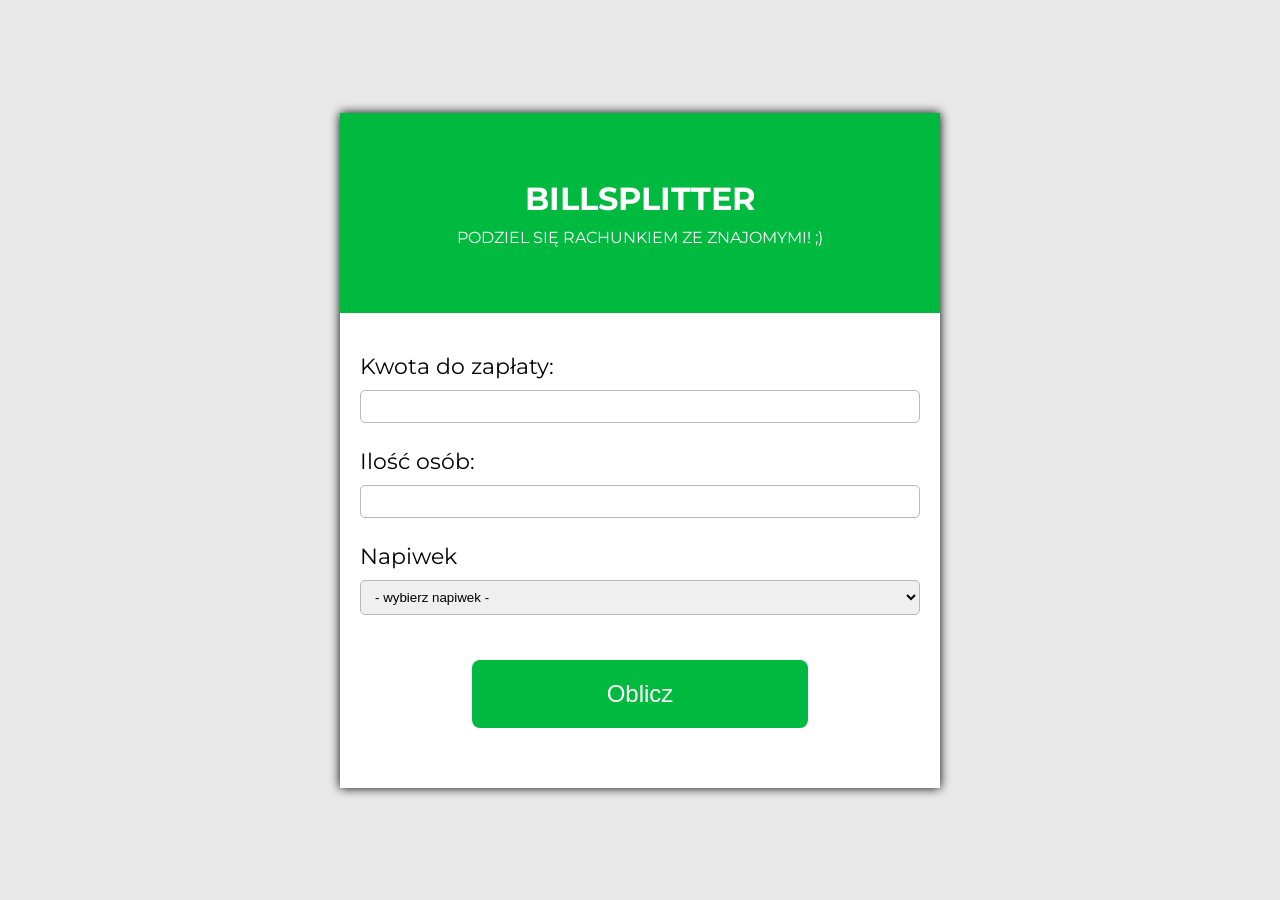
==== index.html @ 820da6a4 "changing the name of html file" ====
<!DOCTYPE html>
<html lang="pl">

<head>
    <meta charset="UTF-8">
    <meta name="viewport" content="width=device-width, initial-scale=1.0">
    <title>BillSplitter</title>

    <link href="https://fonts.googleapis.com/css?family=Dancing+Script|Montserrat:400,700&display=swap&subset=latin-ext"
        rel="stylesheet">
    <link rel="stylesheet" href="./bill.css">
</head>

<body>

    <div class="wrapper">
        <div class="top">
            <h1>BillSplitter</h1>
            <p>Podziel się rachunkiem ze znajomymi! ;)</p>
        </div>
        <div class="bottom">
            <label for="price">Kwota do zapłaty:</label>
            <input type="number" min="0" id="price">

            <label for="people">Ilość osób:</label>
            <input type="number" min="0" id="people">

            <label for="tip">Napiwek</label>
            <select id="tip">
                <option value="0" disabled selected>- wybierz napiwek -</option>
                <option value="0.05">5%</option>
                <option value="0.1">10%</option>
                <option value="0.15">15%</option>
                <option value="0.2">20%</option>
            </select>

            <button class="count">Oblicz</button>
            <p class="error"></p>
            <p class="cost-info">Powinniście się złożyć po <span class="cost"></span>zł! :)</p>
        </div>
    </div>

    <script src="./bill.js"></script>
</body>

</html>
---- bill.css ----
* {
    box-sizing: border-box;
    margin: 0;
    padding: 0;
}

body {
    display: flex;
    justify-content: center;
    align-items: center;
    min-height: 100vh;
    font-family: 'Montserrat', sans-serif;
    background-color: rgb(233, 233, 233);
}

.wrapper {
    width: 600px;
    background-color: #fff;
    box-shadow: 0 0 10px #000;
}

.top {
    display: flex;
    justify-content: center;
    align-items: center;
    flex-direction: column;
    height: 200px;
    color: #fff;
    background-color: #00BA40;
    text-transform: uppercase;
}

.top p {
    margin-top: 10px;
}

.bottom {
    padding: 40px 20px;
}

label {
    display: block;
    margin-bottom: 10px;
    font-size: 22px;
}

input, select {
    margin-bottom: 25px;
    padding: 8px 10px;
    width: 100%;
    border-radius: 5px;
    border: 1px solid rgb(185, 185, 185);
}

.count {
    display: block;
    margin: 20px auto;
    padding: 20px 10px;
    width: 60%;
    font-size: 24px;
    border-radius: 8px;
    color: #fff;
    background-color: #00BA40;
    border: none;
    cursor: pointer;
    transition: background-color .3s;
}

.count:hover {
    background-color: rgb(0, 168, 59);
}

.cost-info {
    display: none;
    margin-top: 30px;
    font-size: 20px;
}

.cost {
    font-weight: bold;
}

.error {
    font-size: 18px;
    color: rgb(199, 63, 29);
    text-align: center;
}
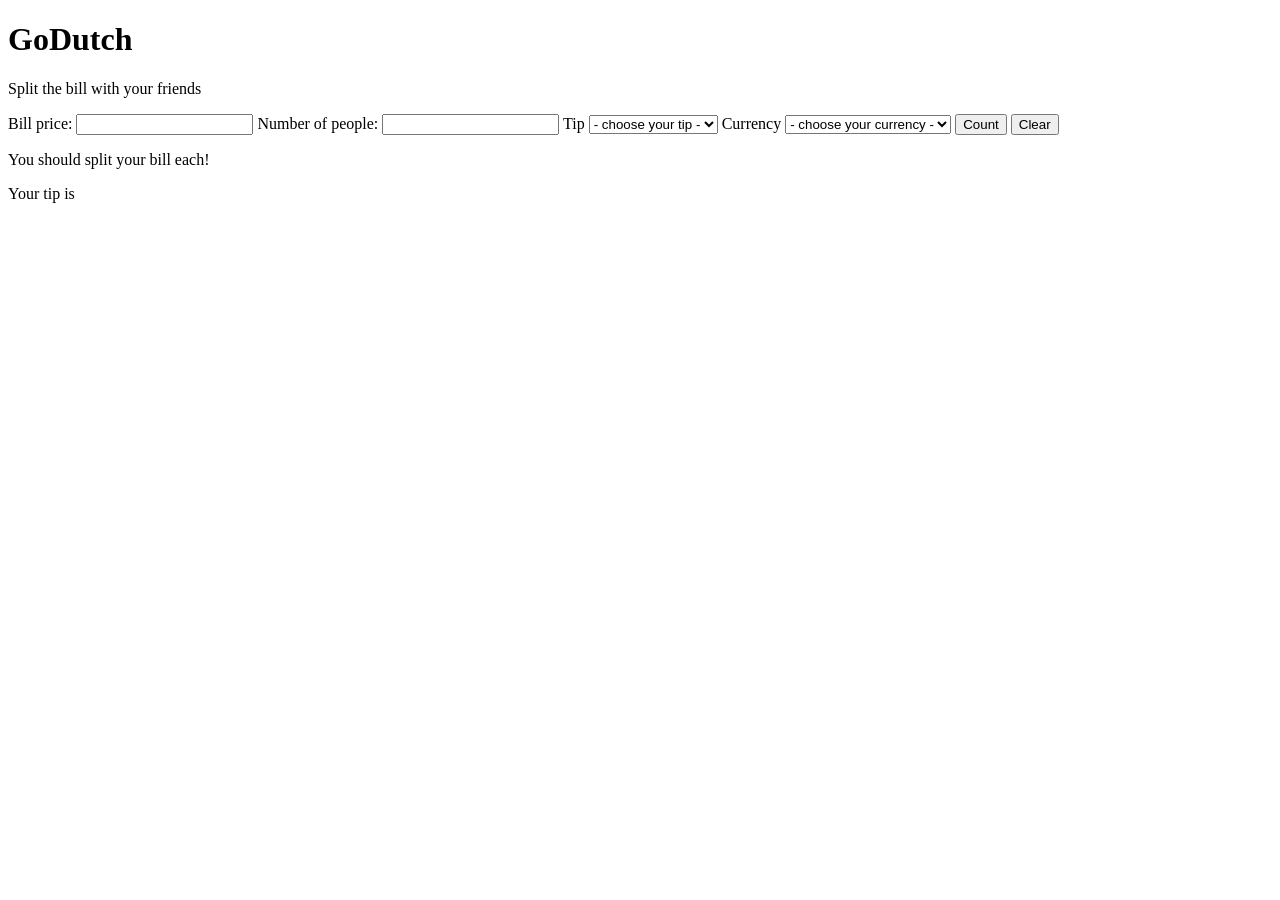
==== commit 571af6da: "refactoring - mobile version" ====
--- a/index.html
+++ b/index.html
@@ -8,35 +8,46 @@
 
     <link href="https://fonts.googleapis.com/css?family=Dancing+Script|Montserrat:400,700&display=swap&subset=latin-ext"
         rel="stylesheet">
-    <link rel="stylesheet" href="./bill.css">
+    <link rel="stylesheet" href="../../CSS/bill.css">
 </head>
 
 <body>
 
     <div class="wrapper">
         <div class="top">
-            <h1>BillSplitter</h1>
-            <p>Podziel się rachunkiem ze znajomymi! ;)</p>
+            <h1>GoDutch</h1>
+            <p>Split the bill with your friends</p>
         </div>
         <div class="bottom">
-            <label for="price">Kwota do zapłaty:</label>
+            <label for="price">Bill price:</label>
             <input type="number" min="0" id="price">
 
-            <label for="people">Ilość osób:</label>
+            <label for="people">Number of people:</label>
             <input type="number" min="0" id="people">
 
-            <label for="tip">Napiwek</label>
+            <label for="tip">Tip</label>
             <select id="tip">
-                <option value="0" disabled selected>- wybierz napiwek -</option>
+                <option value="0" disabled selected>- choose your tip -</option>
                 <option value="0.05">5%</option>
                 <option value="0.1">10%</option>
                 <option value="0.15">15%</option>
                 <option value="0.2">20%</option>
             </select>
+            <label for="currency">Currency</label>
+            <select id="currency">
+                <option value="0" disabled selected>- choose your currency -</option>
+                <option value="USD">USD</option>
+                <option value="GBP">GBP</option>
+                <option value="EUR">EUR</option>
+                <option value="CHF">CHF</option>
+                <option value="PLN">PLN</option>
+            </select>
 
-            <button class="count">Oblicz</button>
+            <button class="count">Count</button>
+            <button class="clear">Clear</button>
             <p class="error"></p>
-            <p class="cost-info">Powinniście się złożyć po <span class="cost"></span>zł! :)</p>
+            <p class="cost-info">You should split your bill <span class="cost"></span> each!</p>
+            <p class="tip-info">Your tip is <span class="tip-value"></span></p>
         </div>
     </div>
 
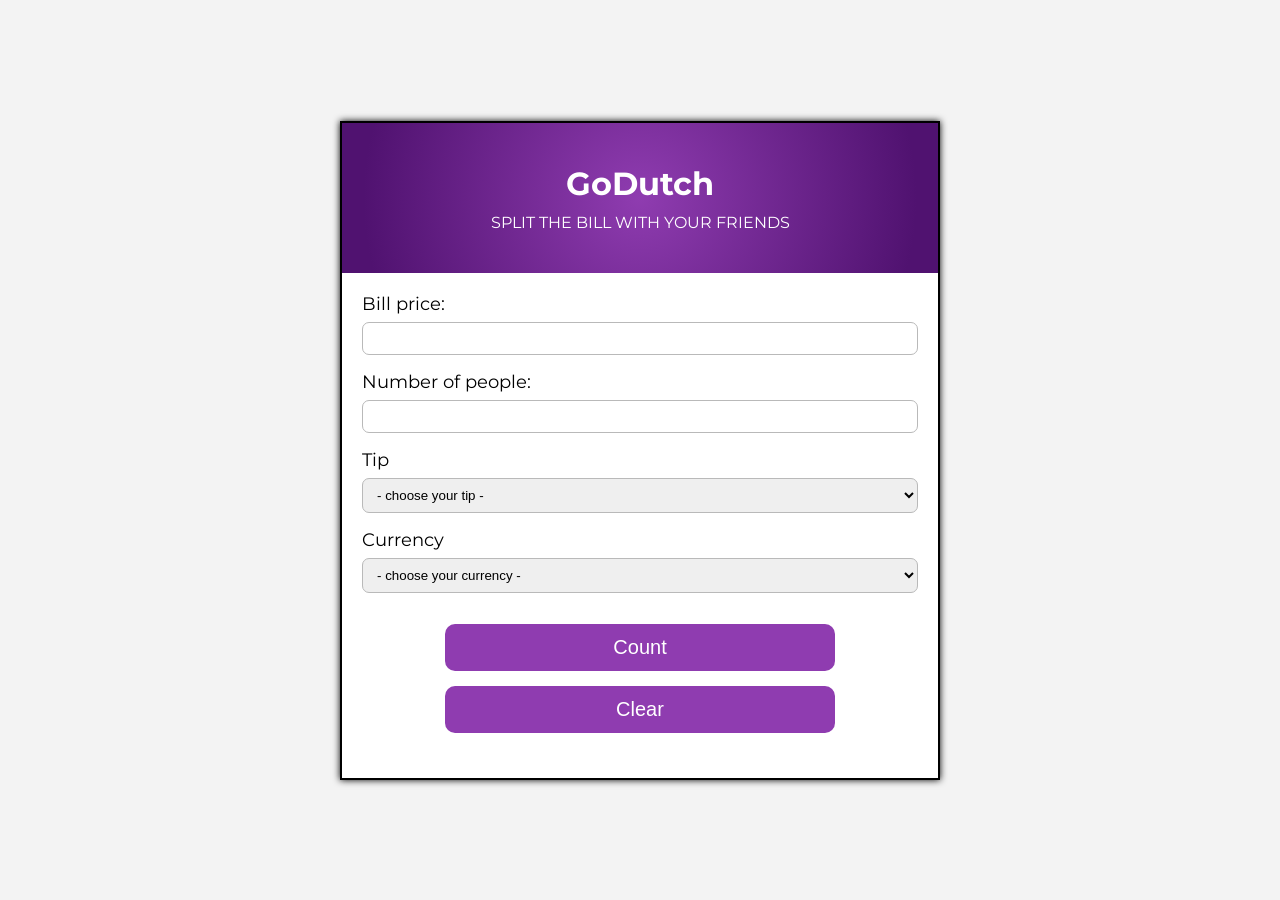
==== commit fd2fc699: "refactoring - new files, renamed and media queries" ====
--- a/index.html
+++ b/index.html
@@ -1,14 +1,14 @@
 <!DOCTYPE html>
-<html lang="pl">
+<html lang="en">
 
 <head>
     <meta charset="UTF-8">
     <meta name="viewport" content="width=device-width, initial-scale=1.0">
-    <title>BillSplitter</title>
+    <title>GoDutch</title>
 
     <link href="https://fonts.googleapis.com/css?family=Dancing+Script|Montserrat:400,700&display=swap&subset=latin-ext"
         rel="stylesheet">
-    <link rel="stylesheet" href="../../CSS/bill.css">
+    <link rel="stylesheet" href="./css/bill.css">
 </head>
 
 <body>
@@ -51,7 +51,7 @@
         </div>
     </div>
 
-    <script src="./bill.js"></script>
+    <script src="./js/bill.js"></script>
 </body>
 
 </html>
--- a/css/bill.css
+++ b/css/bill.css
@@ -0,0 +1,150 @@
+*,
+*::after,
+*::before {
+  margin: 0;
+  padding: 0;
+  -webkit-box-sizing: border-box;
+          box-sizing: border-box;
+}
+
+html {
+  font-size: 62.5%;
+  scroll-behavior: smooth;
+}
+
+body {
+  display: -webkit-box;
+  display: -ms-flexbox;
+  display: flex;
+  -webkit-box-pack: center;
+      -ms-flex-pack: center;
+          justify-content: center;
+  -webkit-box-align: center;
+      -ms-flex-align: center;
+          align-items: center;
+  min-height: 100vh;
+  font-family: 'Montserrat', sans-serif;
+  background-color: #f3f3f3;
+  font-size: 1.6rem;
+}
+
+.wrapper {
+  width: 30rem;
+  background-color: #fff;
+  border: 2px solid #000;
+  -webkit-box-shadow: 0px 0px 7px #000;
+          box-shadow: 0px 0px 7px #000;
+}
+
+.top {
+  display: -webkit-box;
+  display: -ms-flexbox;
+  display: flex;
+  -webkit-box-pack: center;
+      -ms-flex-pack: center;
+          justify-content: center;
+  -webkit-box-align: center;
+      -ms-flex-align: center;
+          align-items: center;
+  -webkit-box-orient: vertical;
+  -webkit-box-direction: normal;
+      -ms-flex-direction: column;
+          flex-direction: column;
+  height: 15rem;
+  color: #fff;
+  background: #8f3cb0;
+  background: radial-gradient(circle, #8f3cb0 0%, #501270 90%);
+}
+
+.top p {
+  margin-top: 1rem;
+  text-transform: uppercase;
+}
+
+.bottom {
+  padding: 2rem 2rem;
+}
+
+label {
+  display: block;
+  margin-bottom: 0.7rem;
+  font-size: 1.8rem;
+}
+
+input, select {
+  margin-bottom: 1.6rem;
+  padding: 0.8rem 1rem;
+  width: 100%;
+  border-radius: 7px;
+  border: 1px solid #b9b9b9;
+}
+
+.count, .clear {
+  display: block;
+  margin: 1.5rem auto;
+  padding: 1.2rem 1rem;
+  width: 70%;
+  font-size: 2rem;
+  border-radius: 1rem;
+  color: #fff;
+  background-color: #8f3cb0;
+  border: none;
+  cursor: pointer;
+  -webkit-transition: background-color .3s;
+  transition: background-color .3s;
+}
+
+.clear {
+  margin-bottom: 2.5rem;
+}
+
+.count:hover {
+  background-color: #501270;
+}
+
+.clear:hover {
+  background-color: #501270;
+}
+
+.cost-info, .tip-info {
+  display: none;
+  margin-top: 1rem;
+  font-size: 1.6rem;
+}
+
+.cost, .tip-value {
+  font-weight: bold;
+}
+
+.error {
+  font-size: 1.7rem;
+  color: #b92a07;
+  text-align: center;
+  font-weight: bold;
+}
+
+@media (max-width: 419px) {
+  .top p {
+    -webkit-transform: translateX(3.2rem);
+            transform: translateX(3.2rem);
+  }
+}
+
+@media (min-width: 420px) {
+  .wrapper {
+    width: 40rem;
+  }
+}
+
+@media (min-width: 550px) {
+  .wrapper {
+    width: 50rem;
+  }
+}
+
+@media (min-width: 992px) {
+  .wrapper {
+    width: 60rem;
+  }
+}
+/*# sourceMappingURL=bill.css.map */
